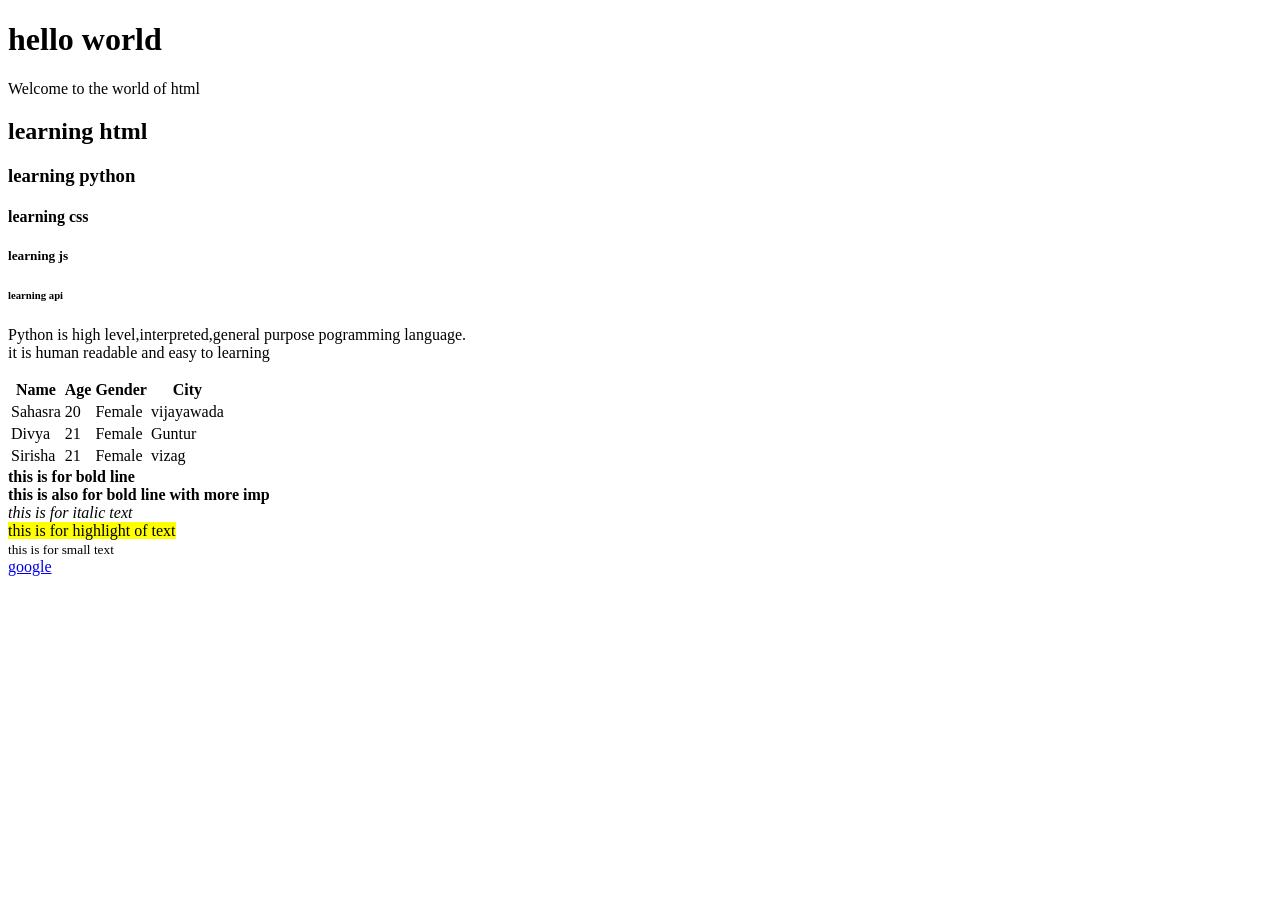
==== index.html @ af9b4b41 "html done" ====
<!DOCTYPE html>
<html lang="en">
<head>
    <meta charset="UTF-8">
    <meta name="viewport" content="width=device-width, initial-scale=1.0">
    <title>Welcome to html web page</title>
</head>
<body>
   <h1>hello world</h1>
   <p>Welcome to the world of html</p>
   <h2>learning html</h2>
   <h3>learning python</h3>
   <h4>learning css</h4>
   <h5>learning js</h5>
   <h6>learning api</h6>
   <p>Python is high level,interpreted,general purpose pogramming language.<br>
        it is human readable and easy to learning
    </p>
    <section>
        <table>
            <th>Name</th>
            <th>Age</th>
            <th>Gender</th>
            <th>City</th>
            <tr>
                <td>Sahasra</td>
                <td>20</td>
                <td>Female</td>
                <td>vijayawada</td>
            </tr>
            <tr>
                <td>Divya</td>
                <td>21</td>
                <td>Female</td>
                <td>Guntur</td>
            </tr>
            <tr>
                <td>Sirisha</td>
                <td>21</td>
                <td>Female</td>
                <td>vizag</td>
            </tr>
        </table>
    </section>
    <b>this is for bold line</b><br>
    <strong>this is also for bold line with more imp</strong><br>
    <i>this is for italic text</i><br>
    <mark>this is for highlight of text</mark><br>
    <small>this is for small text</small><br>
    <a href="https://www.google.com">google</a>
</body>
</html>
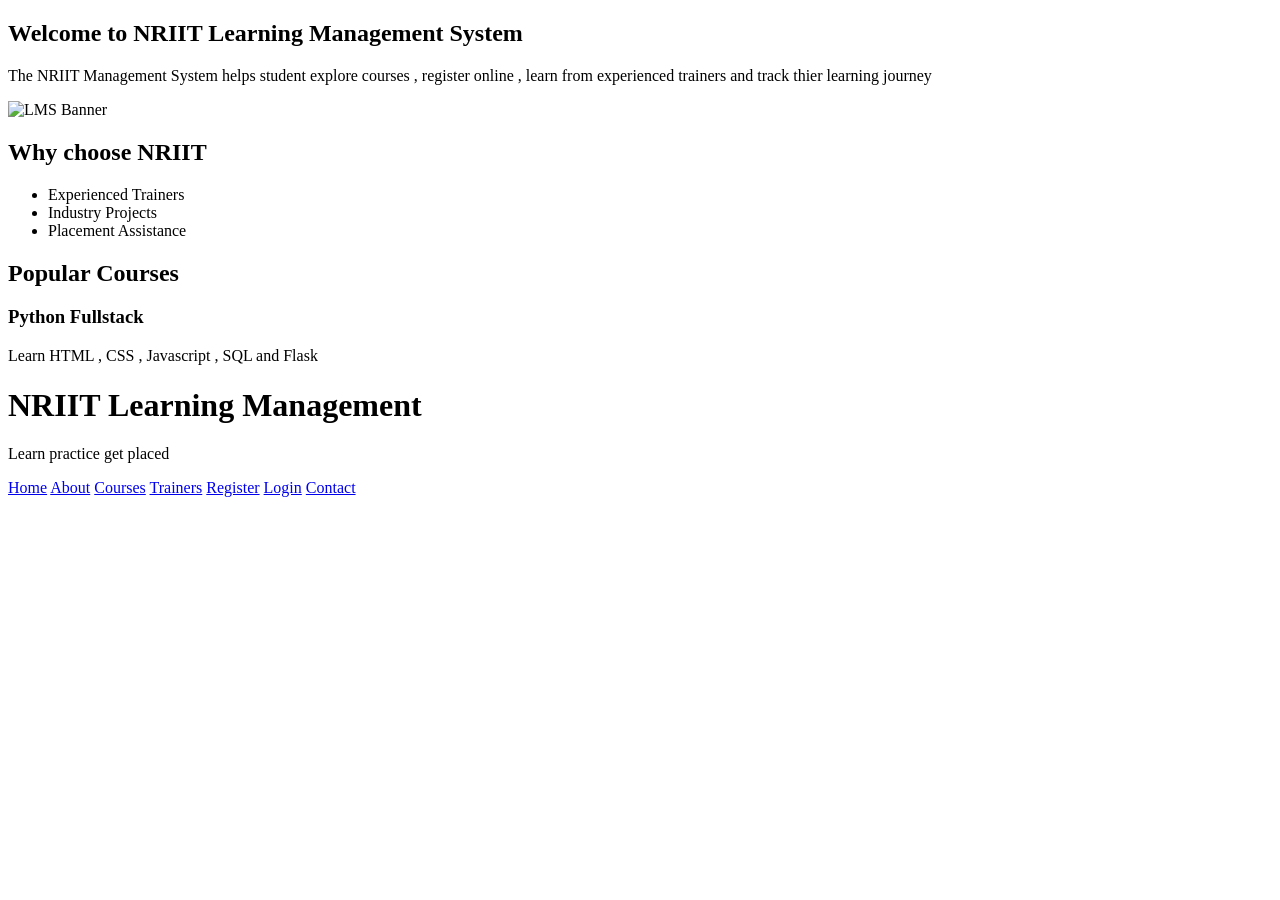
==== commit 65520a08: "html" ====
--- a/index.html
+++ b/index.html
@@ -1,52 +1,50 @@
 <!DOCTYPE html>
 <html lang="en">
+
 <head>
     <meta charset="UTF-8">
-    <meta name="viewport" content="width=device-width, initial-scale=1.0">
-    <title>Welcome to html web page</title>
+    <meta name="viewport" content="width=, initial-scale=1.0">
+    <title>Home</title>
 </head>
+
 <body>
-   <h1>hello world</h1>
-   <p>Welcome to the world of html</p>
-   <h2>learning html</h2>
-   <h3>learning python</h3>
-   <h4>learning css</h4>
-   <h5>learning js</h5>
-   <h6>learning api</h6>
-   <p>Python is high level,interpreted,general purpose pogramming language.<br>
-        it is human readable and easy to learning
-    </p>
-    <section>
-        <table>
-            <th>Name</th>
-            <th>Age</th>
-            <th>Gender</th>
-            <th>City</th>
-            <tr>
-                <td>Sahasra</td>
-                <td>20</td>
-                <td>Female</td>
-                <td>vijayawada</td>
-            </tr>
-            <tr>
-                <td>Divya</td>
-                <td>21</td>
-                <td>Female</td>
-                <td>Guntur</td>
-            </tr>
-            <tr>
-                <td>Sirisha</td>
-                <td>21</td>
-                <td>Female</td>
-                <td>vizag</td>
-            </tr>
-        </table>
-    </section>
-    <b>this is for bold line</b><br>
-    <strong>this is also for bold line with more imp</strong><br>
-    <i>this is for italic text</i><br>
-    <mark>this is for highlight of text</mark><br>
-    <small>this is for small text</small><br>
-    <a href="https://www.google.com">google</a>
+    <header>
+        <main>
+            <section>
+                <h2>Welcome to NRIIT Learning Management System</h2>
+                <p>The NRIIT Management System helps student explore courses , register online , learn from experienced
+                    trainers and track thier learning journey<br>
+                </p>
+                <img src="image/banner.jpg" alt="LMS Banner" width="800">
+            </section>
+            <section>
+                <h2>Why choose NRIIT</h2>
+                <ul>
+                    <li>Experienced Trainers</li>
+                    <li>Industry Projects</li>
+                    <li>Placement Assistance</li>
+                </ul>
+            </section>
+            <section>
+                <h2>Popular Courses</h2>
+                <article>
+                    <h3>Python Fullstack</h3>
+                    <p>Learn HTML , CSS , Javascript , SQL and Flask</p>
+                </article>
+            </section>
+        </main>
+        <h1>NRIIT Learning Management</h1>
+        <p>Learn practice get placed</p>
+        <nav>
+            <a href="index.html">Home</a>
+            <a href="about.html">About</a>
+            <a href="courses.html">Courses</a>
+            <a href="trainers.html">Trainers</a>
+            <a href="register.html">Register</a>
+            <a href="login.html">Login</a>
+            <a href="contact.html">Contact</a>
+        </nav>
+    </header>
 </body>
+
 </html>
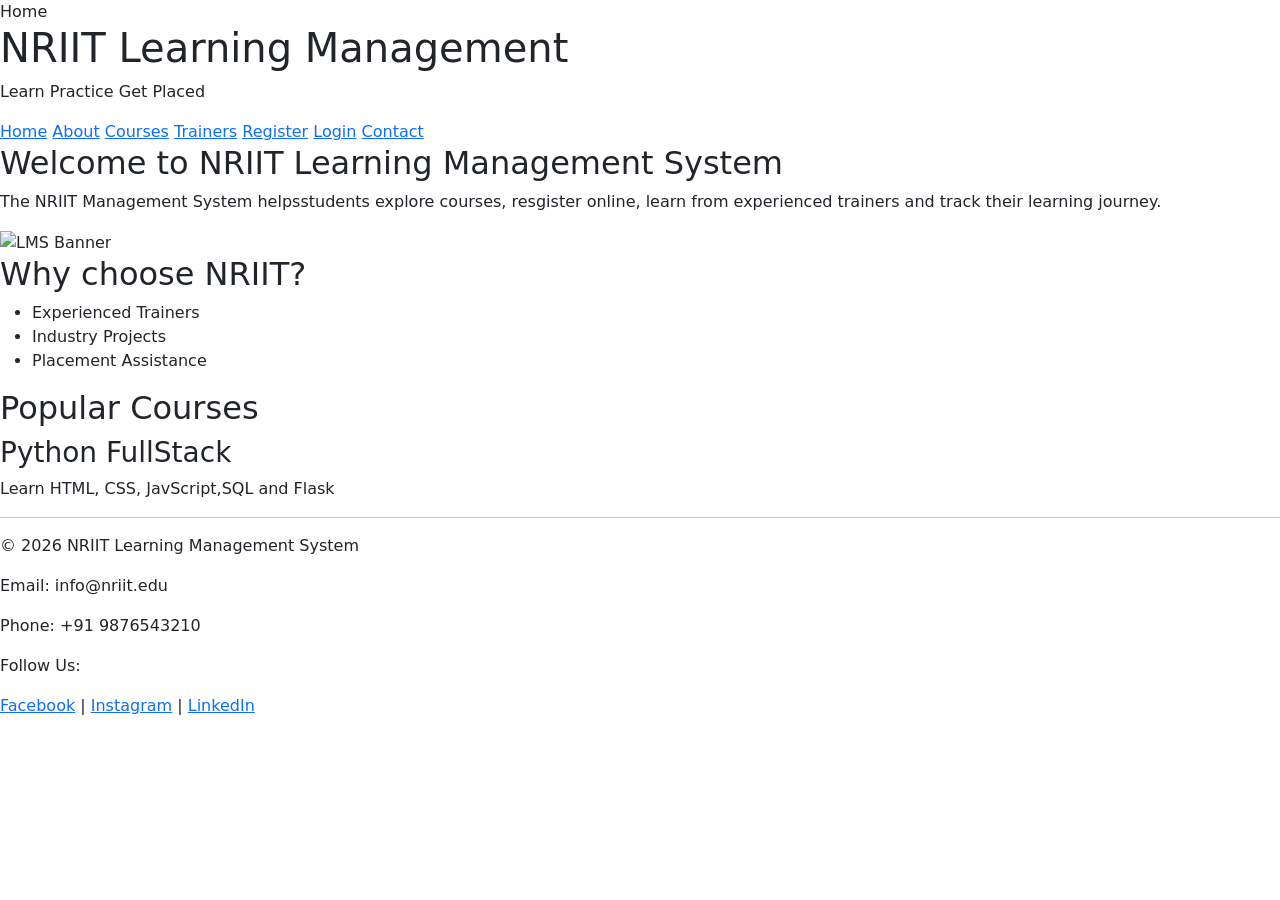
==== commit a8cacac0: "css" ====
--- a/index.html
+++ b/index.html
@@ -1,50 +1,73 @@
-<!DOCTYPE html>
+<!doctype html>
 <html lang="en">
 
 <head>
-    <meta charset="UTF-8">
-    <meta name="viewport" content="width=, initial-scale=1.0">
-    <title>Home</title>
+  <meta charset="UTF-8" />
+  <meta name="viewport" content="width=device-width, initial-scale=1.0" />
+  <link rel="stylesheet" href="css/style.css">
+  <link href="https://cdn.jsdelivr.net/npm/bootstrap@5.3.3/dist/css/bootstrap.min.css" rel="stylesheet">
+  <title>Home</title>
 </head>
 
 <body>
-    <header>
-        <main>
-            <section>
-                <h2>Welcome to NRIIT Learning Management System</h2>
-                <p>The NRIIT Management System helps student explore courses , register online , learn from experienced
-                    trainers and track thier learning journey<br>
-                </p>
-                <img src="image/banner.jpg" alt="LMS Banner" width="800">
-            </section>
-            <section>
-                <h2>Why choose NRIIT</h2>
-                <ul>
-                    <li>Experienced Trainers</li>
-                    <li>Industry Projects</li>
-                    <li>Placement Assistance</li>
-                </ul>
-            </section>
-            <section>
-                <h2>Popular Courses</h2>
-                <article>
-                    <h3>Python Fullstack</h3>
-                    <p>Learn HTML , CSS , Javascript , SQL and Flask</p>
-                </article>
-            </section>
-        </main>
-        <h1>NRIIT Learning Management</h1>
-        <p>Learn practice get placed</p>
-        <nav>
-            <a href="index.html">Home</a>
-            <a href="about.html">About</a>
-            <a href="courses.html">Courses</a>
-            <a href="trainers.html">Trainers</a>
-            <a href="register.html">Register</a>
-            <a href="login.html">Login</a>
-            <a href="contact.html">Contact</a>
-        </nav>
-    </header>
+  <header>
+    Home <br />
+    <h1>NRIIT Learning Management</h1>
+    <p>Learn Practice Get Placed</p>
+    <nav>
+      <a href="index.html">Home</a>
+      <a href="about.html">About</a>
+      <a href="courses.html">Courses</a>
+      <a href="trainers.html">Trainers</a>
+      <a href="register.html">Register</a>
+      <a href="login.html">Login</a>
+      <a href="contact.html">Contact</a>
+    </nav>
+  </header>
+  <main>
+    <section>
+      <h2>Welcome to NRIIT Learning Management System</h2>
+      <p>
+        The NRIIT Management System helpsstudents explore courses, resgister online, learn from experienced trainers and
+        track their learning journey.
+      </p>
+      <img src="image/banner.jpg" alt="LMS Banner" width="800" class="banner">
+    </section>
+    <section>
+      <h2>Why choose NRIIT?</h2>
+      <ul>
+        <li>Experienced Trainers</li>
+        <li>Industry Projects</li>
+        <li>Placement Assistance</li>
+      </ul>
+    </section>
+    <section>
+      <h2>Popular Courses</h2>
+      <article>
+        <h3>Python FullStack</h3>
+        <p>Learn HTML, CSS, JavScript,SQL and Flask</p>
+      </article>
+    </section>
+  </main>
+  <footer>
+
+    <hr>
+
+    <p>&copy; 2026 NRIIT Learning Management System</p>
+
+    <p>Email: info@nriit.edu</p>
+
+    <p>Phone: +91 9876543210</p>
+
+    <p>Follow Us:</p>
+
+    <a href="#">Facebook</a> |
+
+    <a href="#">Instagram</a> |
+
+    <a href="#">LinkedIn</a>
+
+  </footer>
 </body>
 
 </html>
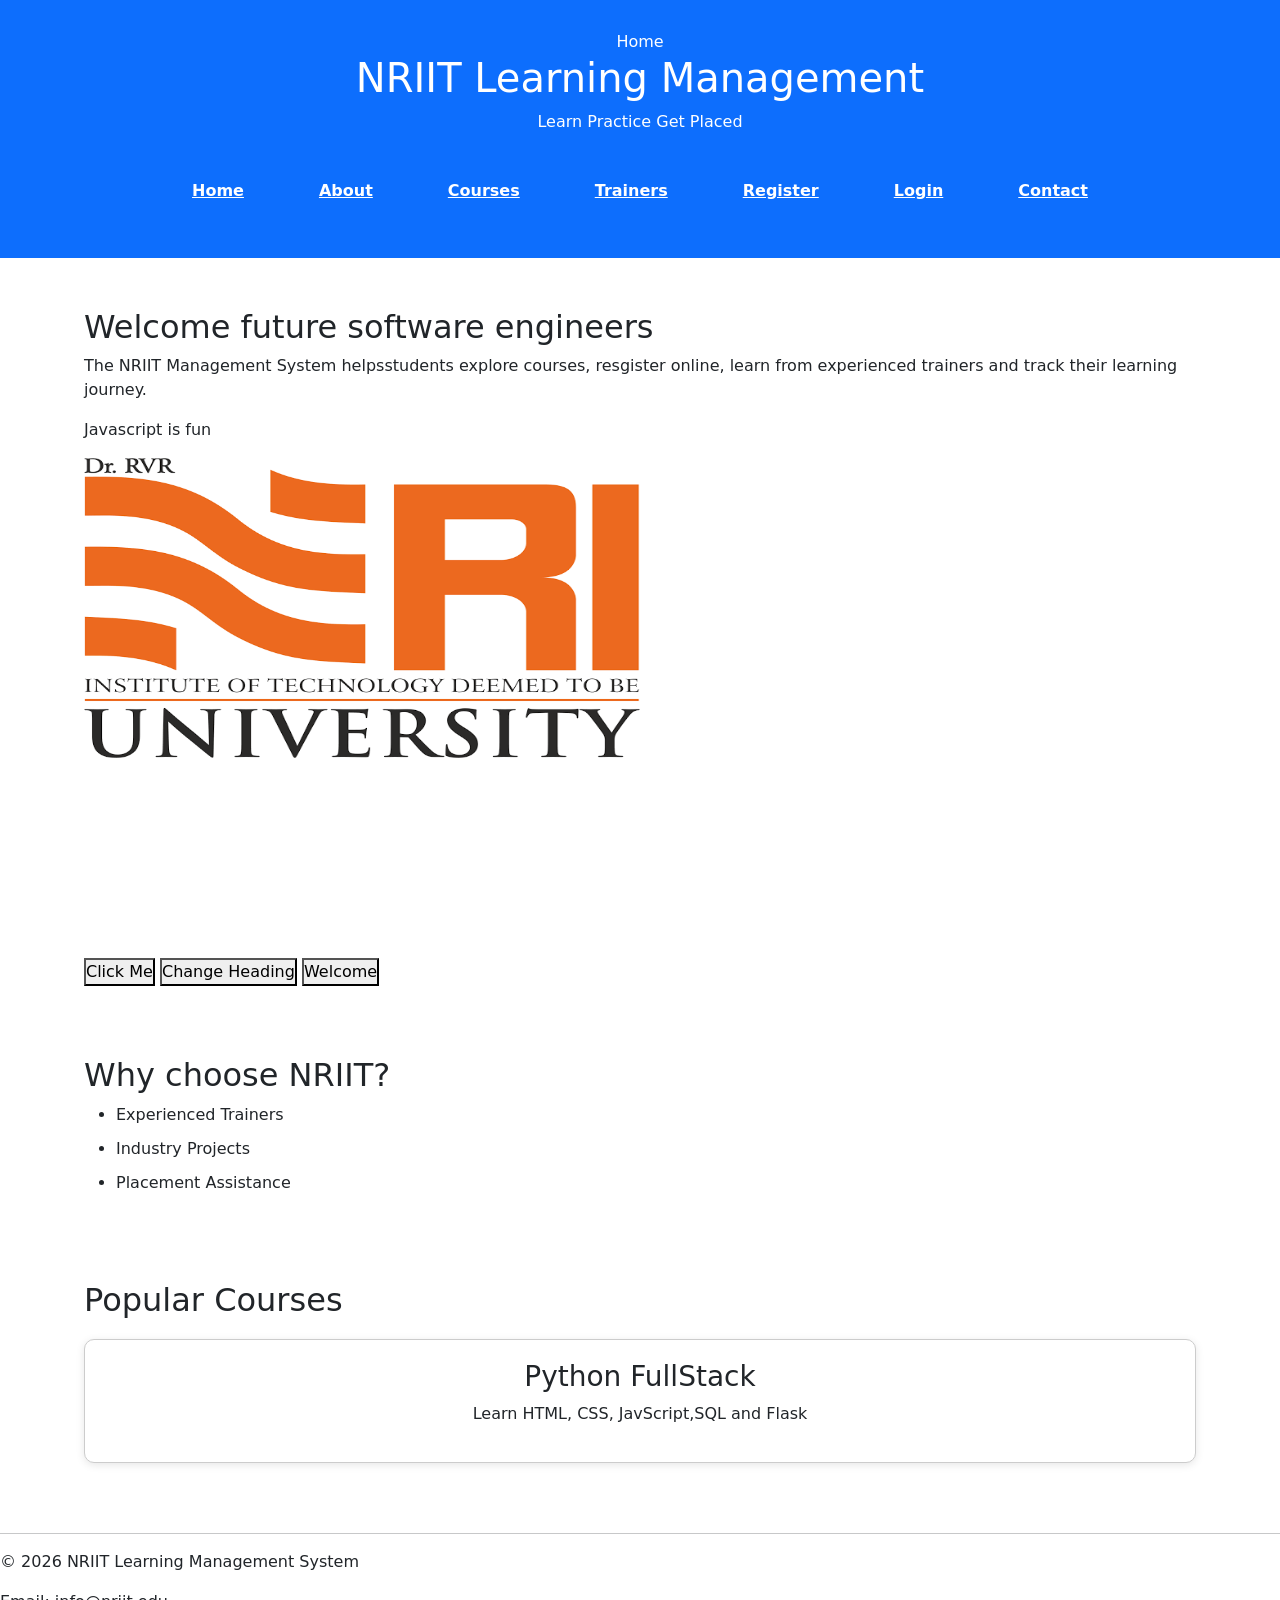
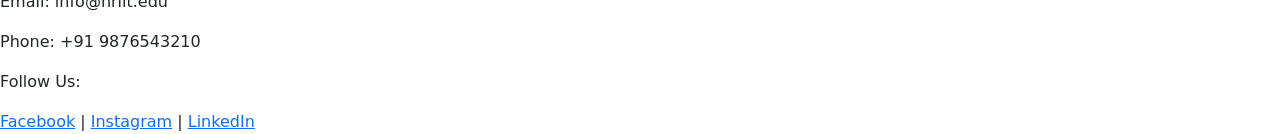
==== commit 8f0106a0: "js" ====
--- a/index.html
+++ b/index.html
@@ -26,12 +26,16 @@
   </header>
   <main>
     <section>
-      <h2>Welcome to NRIIT Learning Management System</h2>
+      <h2 id="welcome">Welcome to NRIIT Learning Management System</h2>
       <p>
         The NRIIT Management System helpsstudents explore courses, resgister online, learn from experienced trainers and
         track their learning journey.
       </p>
-      <img src="image/banner.jpg" alt="LMS Banner" width="800" class="banner">
+      <p id="message">Learning never stop</p>
+      <img src="image/image.png" alt="LMS Banner" width="800" class="banner"><br>
+      <button onclick="showmessage()">Click Me</button>
+      <button onclick="changeHeading()">Change Heading</button>
+      <button id="btnGreeting">Welcome</button>
     </section>
     <section>
       <h2>Why choose NRIIT?</h2>
@@ -68,6 +72,7 @@
     <a href="#">LinkedIn</a>
 
   </footer>
+  <script src="js/script.js"></script>
 </body>
 
 </html>
--- a/css/style.css
+++ b/css/style.css
@@ -0,0 +1,334 @@
+* {
+    margin: 0;
+    padding: 0;
+    box-sizing: border-box;
+}
+
+body {
+    font-family: Arial, Arial, Helvetica, sans-serif;
+    background-color: #f5f5f5;
+    color: #333;
+    line-height: 1.6;
+}
+
+header {
+    background-color: #0d6efd;
+    color: #fff;
+    padding: 30px;
+    text-align: center;
+}
+
+hr {
+    margin: 20px 0;
+}
+
+nav{
+
+    display:flex;
+
+    justify-content:center;
+
+    gap:25px;
+
+    margin-top:20px;
+
+    flex-wrap:wrap;
+
+}
+
+nav a {
+    color: #fff;
+    margin: 15px;
+    font-weight: bold;
+    padding: 10px;
+    text-align: center;
+}
+
+nav a:hover {
+    background-color: #fff;
+    color: #0d6efd;
+    border-radius: 5px;
+}
+
+main {
+    margin: auto;
+    width: 90%;
+    margin-top: 30px;
+}
+
+section {
+    margin-bottom: 30px;
+    background-color: #fff;
+    padding: 20px;
+    border-radius: 20px;
+}
+
+h2 {
+    margin-bottom: 20px;
+    color: #fd0d1d;
+}
+
+p {
+    margin-bottom: 15px;
+}
+
+.banner {
+    width: 50%;
+    height: 300px;
+    margin-bottom: 200px;
+}
+
+ul {
+    padding-left: 20px;
+}
+
+li {
+    margin-bottom: 10px;
+}
+
+article {
+    margin-top: 20px;
+    border-radius: 10px;
+    border: 1px solid #ccc;
+    padding: 15px;
+}
+
+article:hover {
+    background-color: #f0f0f0;
+}
+
+table {
+
+    width: 100%;
+
+    border-collapse: collapse;
+
+    margin-top: 20px;
+
+}
+
+table {
+
+    width: 100%;
+
+    border-collapse: collapse;
+
+    margin-top: 20px;
+
+}
+
+td {
+
+    padding: 15px;
+
+    text-align: center;
+
+}
+
+table,
+th,
+td {
+
+    border: 1px solid #ccc;
+
+}
+
+tr:hover {
+
+    background: #eef5ff;
+
+}
+
+ol {
+
+    padding-left: 25px;
+
+}
+
+ol li {
+
+    margin-bottom: 10px;
+
+}
+
+form {
+
+    background: rgb(247, 52, 52);
+
+    padding: 30px;
+
+    border-radius: 10px;
+
+    box-shadow: 0 0 10px rgba(0, 0, 0, .1);
+
+}
+
+label {
+
+    font-weight: bold;
+
+}
+
+input:not([type="radio"]):not([type="checkbox"]):not([type="submit"]):not([type="button"]):not([type="reset"]) {
+
+    width: 100%;
+
+    padding: 12px;
+
+    margin-top: 8px;
+
+    margin-bottom: 20px;
+
+    border: 1px solid #ccc;
+
+    border-radius: 5px;
+
+    font-size: 16px;
+
+}
+
+select,
+textarea {
+
+    width: 100%;
+
+    padding: 12px;
+
+    margin-top: 8px;
+
+    margin-bottom: 20px;
+
+    border: 1px solid #ccc;
+
+    border-radius: 5px;
+
+    font-size: 16px;
+
+}
+
+input[type="submit"] {
+
+    background: #0d6efd;
+
+    color: white;
+
+    border: none;
+
+    cursor: pointer;
+
+}
+
+input[type="submit"]:hover {
+
+    background: #084298;
+
+}
+
+input[type="reset"] {
+
+    background: #6c757d;
+
+    color: white;
+
+    border: none;
+
+    cursor: pointer;
+
+}
+
+
+input[type="reset"]:hover {
+
+    background: #565e64;
+
+}
+
+
+article {
+
+    background: white;
+
+    padding: 20px;
+
+    margin-bottom: 20px;
+
+    border-radius: 10px;
+
+    box-shadow: 0 2px 8px rgba(0, 0, 0, .1);
+
+    transition: .3s;
+}
+
+.trainer-image {
+
+    width: 180px;
+
+    height: 180px;
+
+    object-fit: cover;
+
+    border-radius: 50%;
+
+    display: block;
+
+    margin: 0 auto 15px;
+
+}
+
+article:hover {
+
+    transform: translateY(-8px);
+
+    box-shadow: 0 10px 20px rgba(0, 0, 0, .2);
+
+}
+
+iframe {
+
+    width: 100%;
+
+    border: none;
+
+    border-radius: 10px;
+
+    margin-top: 20px;
+
+}
+
+video {
+
+    width: 100%;
+
+    border-radius: 10px;
+
+}
+
+audio {
+
+    width: 100%;
+
+}
+
+.trainer-container{
+
+    display:grid;
+
+    grid-template-columns:repeat(3,1fr);
+
+    gap:25px;
+
+}
+
+article{
+
+    text-align:center;
+
+}
+
+img{
+
+max-width:100%;
+
+height:auto;
+
+}
